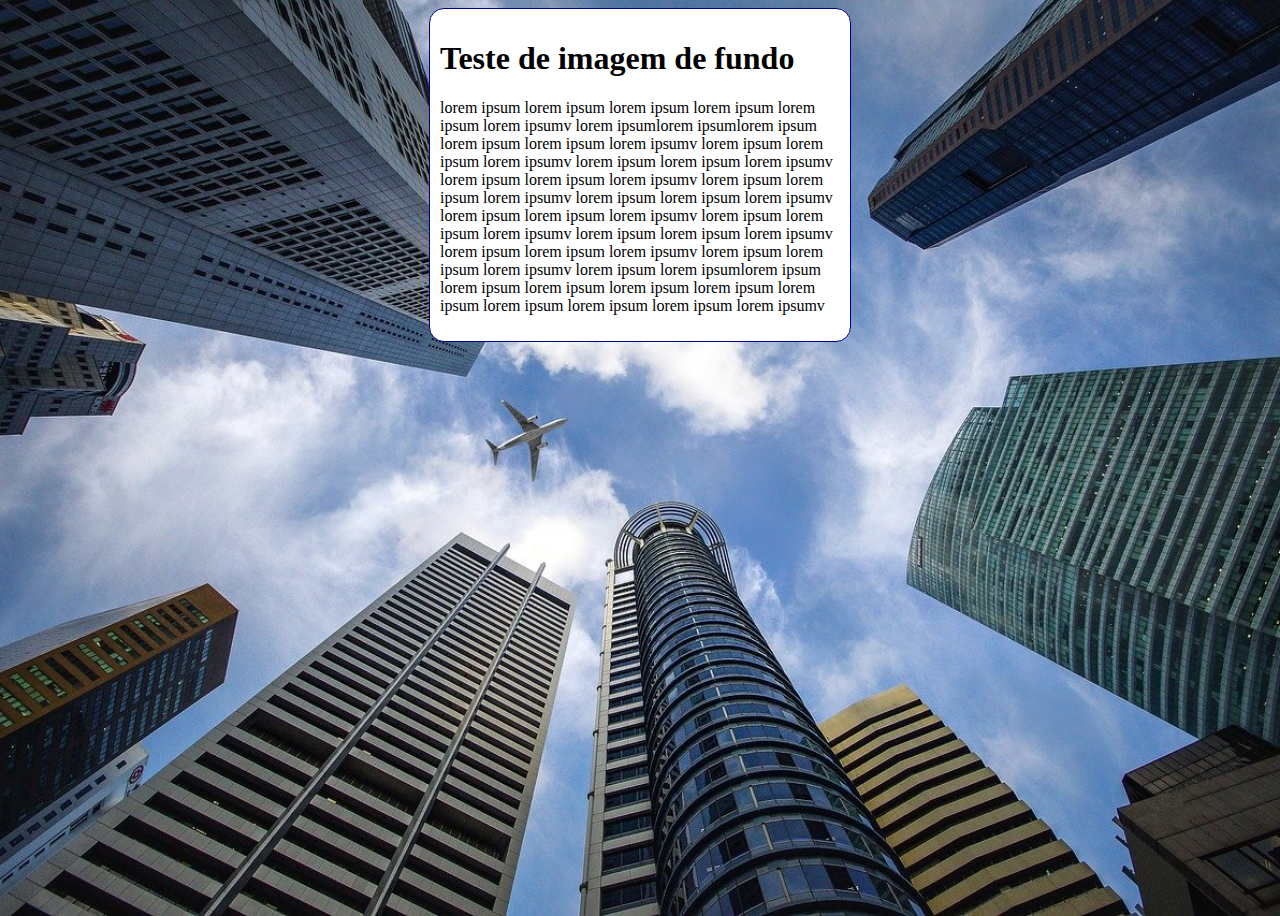
==== ex22/fundo006.html @ 9eb068db "new test" ====
<!DOCTYPE html>
<html lang="pt-br">

<head>
    <meta charset="UTF-8">
    <meta name="viewport" content="width=device-width, initial-scale=1.0">
    <title>Document</title>
    <style>
        body {
            height: 100vh;
            background-color: black;
            background-image: url('imagens/wallpaper002.jpg');
            background-position: center top;
            background-repeat: no-repeat;
            background-size: cover;
        }
        main{
            background-color: white;
            width: 400px;
            padding: 10px;
            margin: auto;
            border: 1px solid darkblue;
            border-radius: 15px;
        }
    </style>
</head>

<body>
    <main>
        <h1>Teste de imagem de fundo</h1>
        <p>lorem ipsum lorem ipsum lorem ipsum 
            lorem ipsum lorem ipsum lorem ipsumv
            lorem ipsumlorem ipsumlorem ipsum
            lorem ipsum lorem ipsum lorem ipsumv
            lorem ipsum lorem ipsum lorem ipsumv
            lorem ipsum lorem ipsum lorem ipsumv
            lorem ipsum lorem ipsum lorem ipsumv
            lorem ipsum lorem ipsum lorem ipsumv
            lorem ipsum lorem ipsum lorem ipsumv
            lorem ipsum lorem ipsum lorem ipsumv
            lorem ipsum lorem ipsum lorem ipsumv
            lorem ipsum lorem ipsum lorem ipsumv
            lorem ipsum lorem ipsum lorem ipsumv
            lorem ipsum lorem ipsum lorem ipsumv
            lorem ipsum lorem ipsumlorem ipsum 
            lorem ipsum lorem ipsum lorem ipsum 
            lorem ipsum lorem ipsum lorem ipsum
            lorem ipsum lorem ipsum lorem ipsumv</p>
    </main>
</body>

</html>
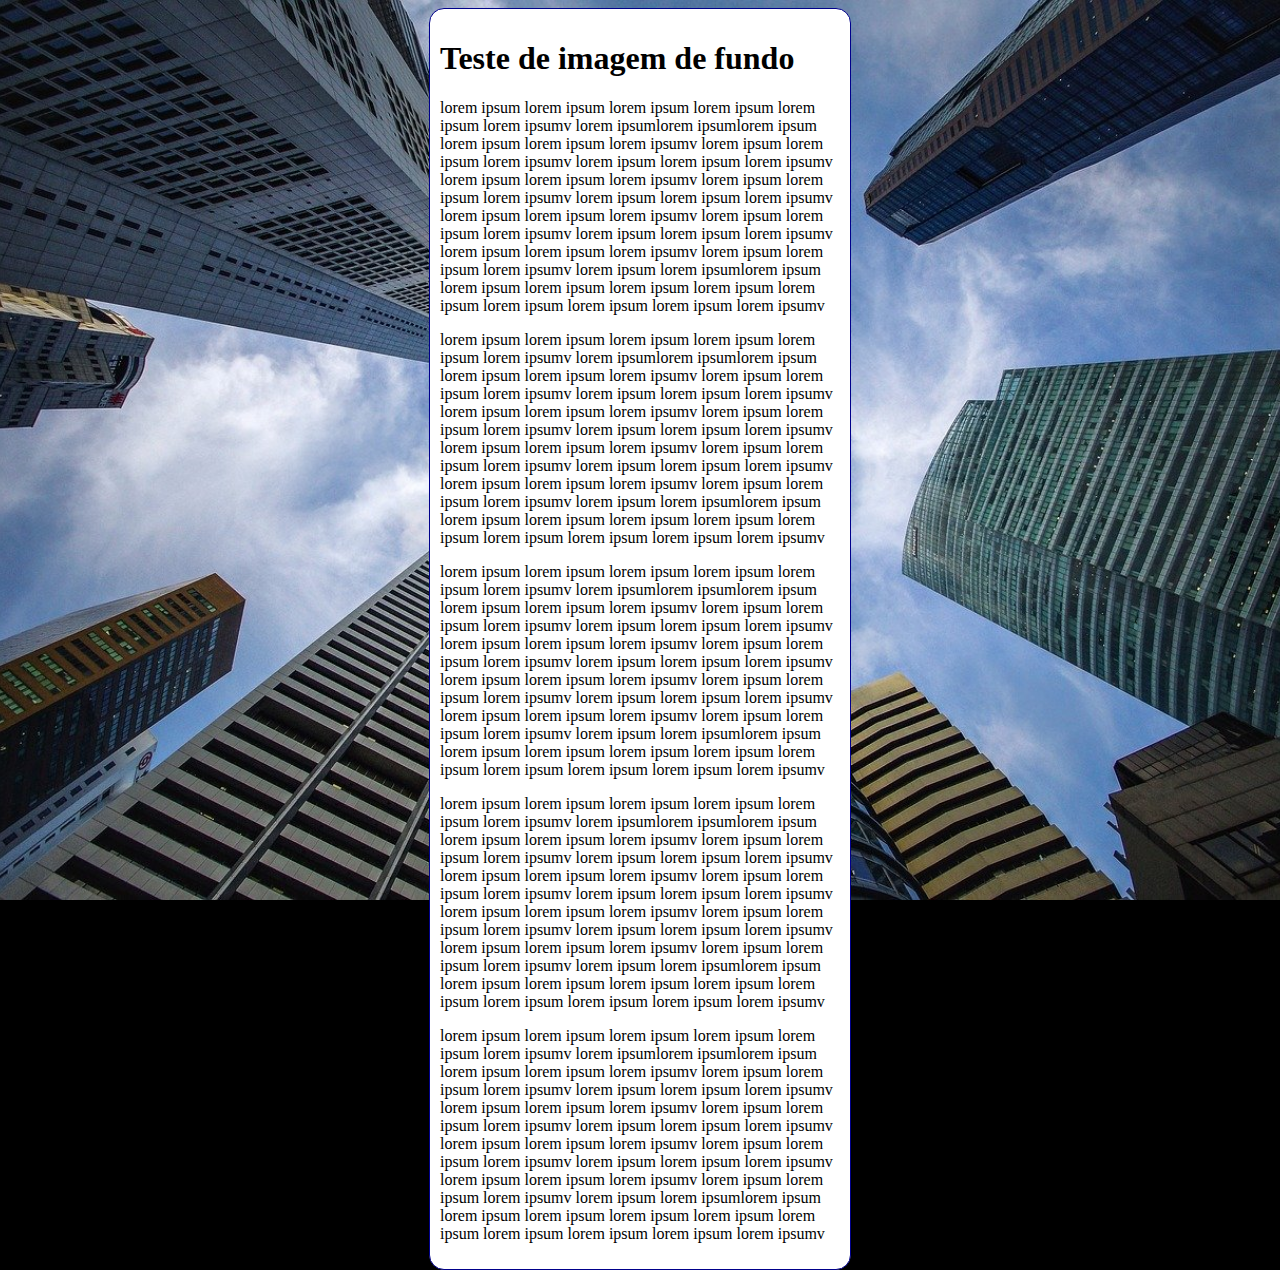
==== commit 12af85ef: "exercicios" ====
--- a/ex22/fundo006.html
+++ b/ex22/fundo006.html
@@ -4,19 +4,22 @@
 <head>
     <meta charset="UTF-8">
     <meta name="viewport" content="width=device-width, initial-scale=1.0">
-    <title>Document</title>
+    <title>fundo fixo de tela</title>
     <style>
         body {
             height: 100vh;
-            background-color: black;
+            /* background-color: black;
             background-image: url('imagens/wallpaper002.jpg');
             background-position: center top;
-            background-repeat: no-repeat;
+            background-repeat: repeat-y;
+            background-size: cover;
+            background-attachment: fixed; */
+            background: black url('imagens/wallpaper002.jpg') center center no-repeat fixed;
             background-size: cover;
         }
-        main{
+        main {
             background-color: white;
-            width: 400px;
+            max-width: 400px;
             padding: 10px;
             margin: auto;
             border: 1px solid darkblue;
@@ -28,7 +31,7 @@
 <body>
     <main>
         <h1>Teste de imagem de fundo</h1>
-        <p>lorem ipsum lorem ipsum lorem ipsum 
+        <p>lorem ipsum lorem ipsum lorem ipsum
             lorem ipsum lorem ipsum lorem ipsumv
             lorem ipsumlorem ipsumlorem ipsum
             lorem ipsum lorem ipsum lorem ipsumv
@@ -42,8 +45,80 @@
             lorem ipsum lorem ipsum lorem ipsumv
             lorem ipsum lorem ipsum lorem ipsumv
             lorem ipsum lorem ipsum lorem ipsumv
-            lorem ipsum lorem ipsumlorem ipsum 
-            lorem ipsum lorem ipsum lorem ipsum 
+            lorem ipsum lorem ipsumlorem ipsum
+            lorem ipsum lorem ipsum lorem ipsum
+            lorem ipsum lorem ipsum lorem ipsum
+            lorem ipsum lorem ipsum lorem ipsumv</p>
+        <p>lorem ipsum lorem ipsum lorem ipsum
+            lorem ipsum lorem ipsum lorem ipsumv
+            lorem ipsumlorem ipsumlorem ipsum
+            lorem ipsum lorem ipsum lorem ipsumv
+            lorem ipsum lorem ipsum lorem ipsumv
+            lorem ipsum lorem ipsum lorem ipsumv
+            lorem ipsum lorem ipsum lorem ipsumv
+            lorem ipsum lorem ipsum lorem ipsumv
+            lorem ipsum lorem ipsum lorem ipsumv
+            lorem ipsum lorem ipsum lorem ipsumv
+            lorem ipsum lorem ipsum lorem ipsumv
+            lorem ipsum lorem ipsum lorem ipsumv
+            lorem ipsum lorem ipsum lorem ipsumv
+            lorem ipsum lorem ipsum lorem ipsumv
+            lorem ipsum lorem ipsumlorem ipsum
+            lorem ipsum lorem ipsum lorem ipsum
+            lorem ipsum lorem ipsum lorem ipsum
+            lorem ipsum lorem ipsum lorem ipsumv</p>
+        <p>lorem ipsum lorem ipsum lorem ipsum
+            lorem ipsum lorem ipsum lorem ipsumv
+            lorem ipsumlorem ipsumlorem ipsum
+            lorem ipsum lorem ipsum lorem ipsumv
+            lorem ipsum lorem ipsum lorem ipsumv
+            lorem ipsum lorem ipsum lorem ipsumv
+            lorem ipsum lorem ipsum lorem ipsumv
+            lorem ipsum lorem ipsum lorem ipsumv
+            lorem ipsum lorem ipsum lorem ipsumv
+            lorem ipsum lorem ipsum lorem ipsumv
+            lorem ipsum lorem ipsum lorem ipsumv
+            lorem ipsum lorem ipsum lorem ipsumv
+            lorem ipsum lorem ipsum lorem ipsumv
+            lorem ipsum lorem ipsum lorem ipsumv
+            lorem ipsum lorem ipsumlorem ipsum
+            lorem ipsum lorem ipsum lorem ipsum
+            lorem ipsum lorem ipsum lorem ipsum
+            lorem ipsum lorem ipsum lorem ipsumv</p>
+        <p>lorem ipsum lorem ipsum lorem ipsum
+            lorem ipsum lorem ipsum lorem ipsumv
+            lorem ipsumlorem ipsumlorem ipsum
+            lorem ipsum lorem ipsum lorem ipsumv
+            lorem ipsum lorem ipsum lorem ipsumv
+            lorem ipsum lorem ipsum lorem ipsumv
+            lorem ipsum lorem ipsum lorem ipsumv
+            lorem ipsum lorem ipsum lorem ipsumv
+            lorem ipsum lorem ipsum lorem ipsumv
+            lorem ipsum lorem ipsum lorem ipsumv
+            lorem ipsum lorem ipsum lorem ipsumv
+            lorem ipsum lorem ipsum lorem ipsumv
+            lorem ipsum lorem ipsum lorem ipsumv
+            lorem ipsum lorem ipsum lorem ipsumv
+            lorem ipsum lorem ipsumlorem ipsum
+            lorem ipsum lorem ipsum lorem ipsum
+            lorem ipsum lorem ipsum lorem ipsum
+            lorem ipsum lorem ipsum lorem ipsumv</p>
+        <p>lorem ipsum lorem ipsum lorem ipsum
+            lorem ipsum lorem ipsum lorem ipsumv
+            lorem ipsumlorem ipsumlorem ipsum
+            lorem ipsum lorem ipsum lorem ipsumv
+            lorem ipsum lorem ipsum lorem ipsumv
+            lorem ipsum lorem ipsum lorem ipsumv
+            lorem ipsum lorem ipsum lorem ipsumv
+            lorem ipsum lorem ipsum lorem ipsumv
+            lorem ipsum lorem ipsum lorem ipsumv
+            lorem ipsum lorem ipsum lorem ipsumv
+            lorem ipsum lorem ipsum lorem ipsumv
+            lorem ipsum lorem ipsum lorem ipsumv
+            lorem ipsum lorem ipsum lorem ipsumv
+            lorem ipsum lorem ipsum lorem ipsumv
+            lorem ipsum lorem ipsumlorem ipsum
+            lorem ipsum lorem ipsum lorem ipsum
             lorem ipsum lorem ipsum lorem ipsum
             lorem ipsum lorem ipsum lorem ipsumv</p>
     </main>
